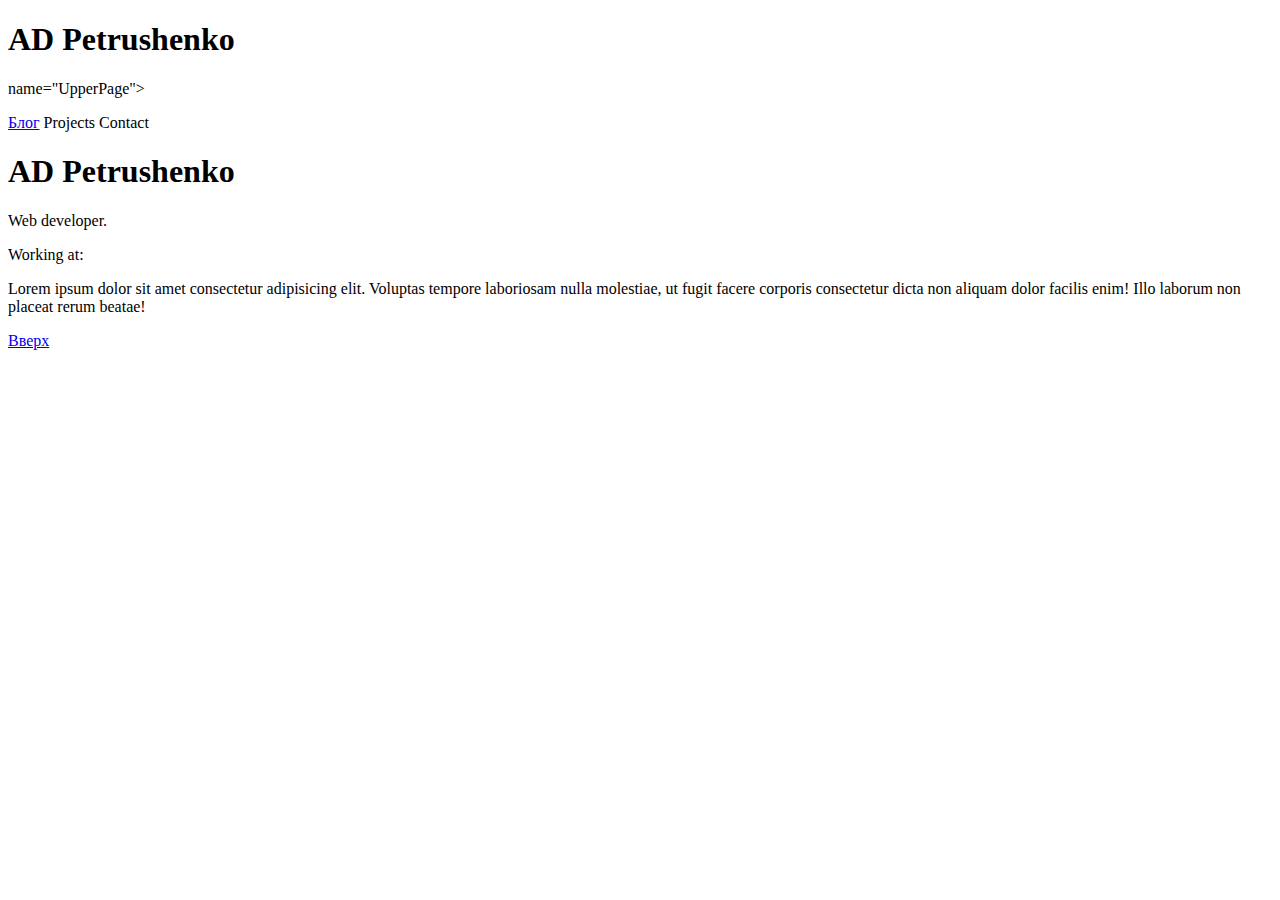
==== index.html @ 128c4993 "Small update" ====
<!DOCTYPE html>
<html>
    <head>
        <meta charset="utf-8">
        <meta name="author" content="AD_Petrushenko">
        <meta name="description" content="My own website and CV">
        <meta name="Keywords" content="website,CV,AD_Petrushenko,Petrushenko,P1trushka,p1trushka">
        <title>Blog Page</title>

    </head>
    <body>
        <h1>AD Petrushenko</h1> <a> name="UpperPage"></a></a>

        <p><a href="blog.html" title="CLick on me" target="_self">Блог</a> Projects Contact </p>

        <h1>AD Petrushenko</h1>
        <p>Web developer. </p>
        <p>
            Working at: 
        </p>
        <p>Lorem ipsum dolor sit amet consectetur adipisicing elit. Voluptas tempore laboriosam nulla molestiae, ut fugit facere corporis consectetur dicta non aliquam dolor facilis enim! Illo laborum non placeat rerum beatae!</p>
        <a href="#UpperPage">Вверх</a><br>        
    </body>
</html>
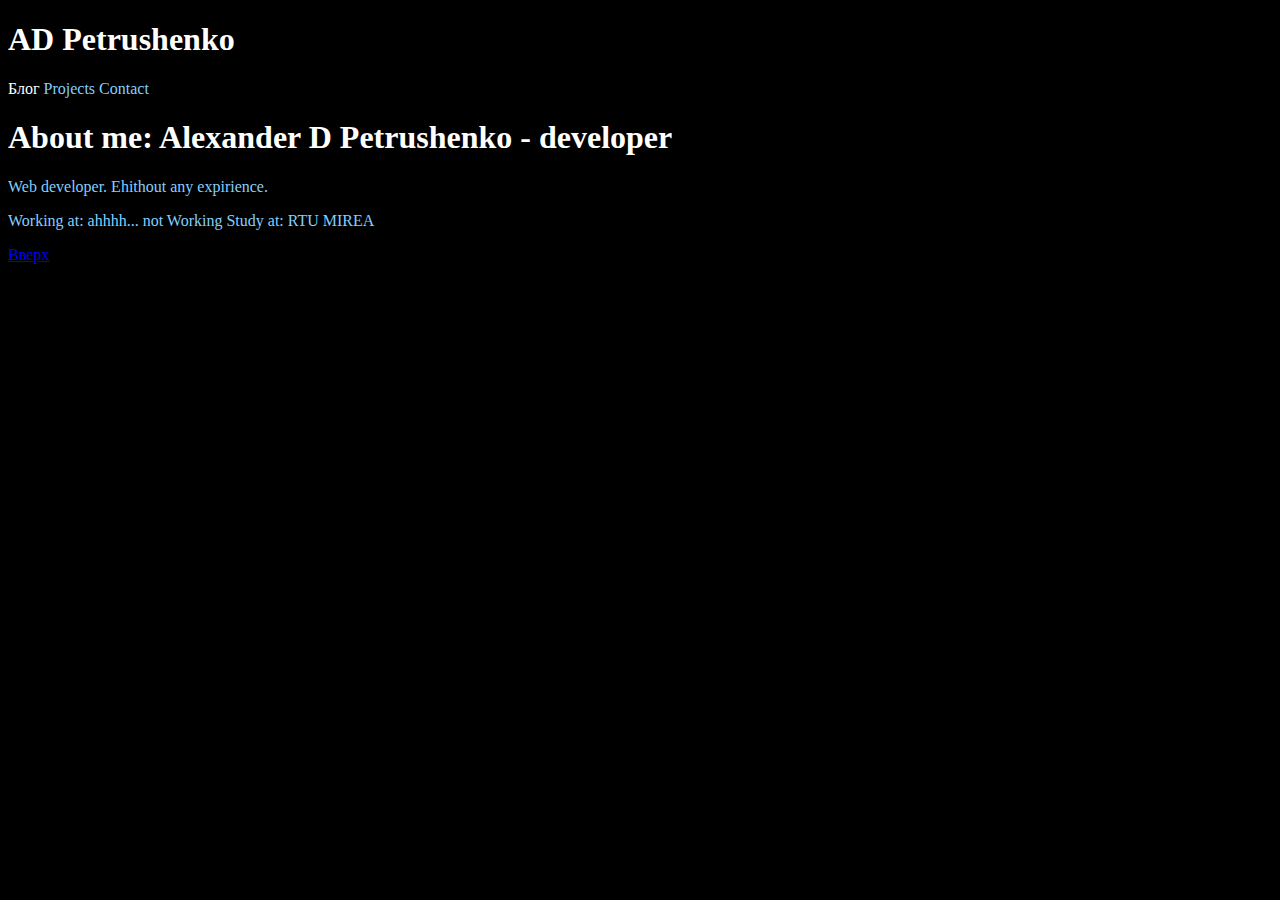
==== commit d049c74e: "+Css Styles: big update" ====
--- a/index.html
+++ b/index.html
@@ -1,24 +1,34 @@
 <!DOCTYPE html>
 <html>
-    <head>
-        <meta charset="utf-8">
-        <meta name="author" content="AD_Petrushenko">
-        <meta name="description" content="My own website and CV">
-        <meta name="Keywords" content="website,CV,AD_Petrushenko,Petrushenko,P1trushka,p1trushka">
-        <title>Blog Page</title>
 
-    </head>
-    <body>
-        <h1>AD Petrushenko</h1> <a> name="UpperPage"></a></a>
+<head>
+    <meta charset="utf-8">
+    <meta name="author" content="AD_Petrushenko">
+    <meta name="description" content="My own website and CV">
+    <meta name="Keywords" content="website,CV,AD_Petrushenko,Petrushenko,P1trushka,p1trushka">
+    <title>Main Page</title>
+    <link rel="stylesheet" href="css/main.css">
+</head>
 
-        <p><a href="blog.html" title="CLick on me" target="_self">Блог</a> Projects Contact </p>
+<body>
+    <!--Uppertext-->
+    <h1> <a href="index.html" class="linkmain" title="Go to Main Page" name="UpperPage">AD Petrushenko</a> </h1>
+    
+    <p><a href="blog.html" title="CLick on me" target="_self" class="linkto">Блог</a> Projects Contact </p>
 
-        <h1>AD Petrushenko</h1>
-        <p>Web developer. </p>
-        <p>
-            Working at: 
-        </p>
-        <p>Lorem ipsum dolor sit amet consectetur adipisicing elit. Voluptas tempore laboriosam nulla molestiae, ut fugit facere corporis consectetur dicta non aliquam dolor facilis enim! Illo laborum non placeat rerum beatae!</p>
-        <a href="#UpperPage">Вверх</a><br>        
-    </body>
+    <!--Main Page Start-->
+
+    <h1 class="header">About me: Alexander D Petrushenko - developer</h1>
+
+    <p>Web developer. Ehithout any expirience. </p>
+
+    <p>
+        Working at: ahhhh... not Working
+        Study at: RTU MIREA
+    </p>
+
+    <!--Bottom-->
+    <a href="#UpperPage">Вверх</a><br>
+</body>
+
 </html>--- a/css/main.css
+++ b/css/main.css
@@ -0,0 +1,31 @@
+body{
+    background-color:black;
+}
+
+p{ 
+    color: rgb(131, 207, 255)
+}
+
+.MainText{
+    color:azure;
+    b{color: red;}
+}
+
+.linkmain{
+    color: white;
+    text-decoration: none;
+}
+
+.linkto{
+    color: white;
+    text-decoration: none;
+}
+.linkto::hover{
+    color: blue;
+    cursor: active;
+}
+
+.header{
+    color: white;
+    
+}